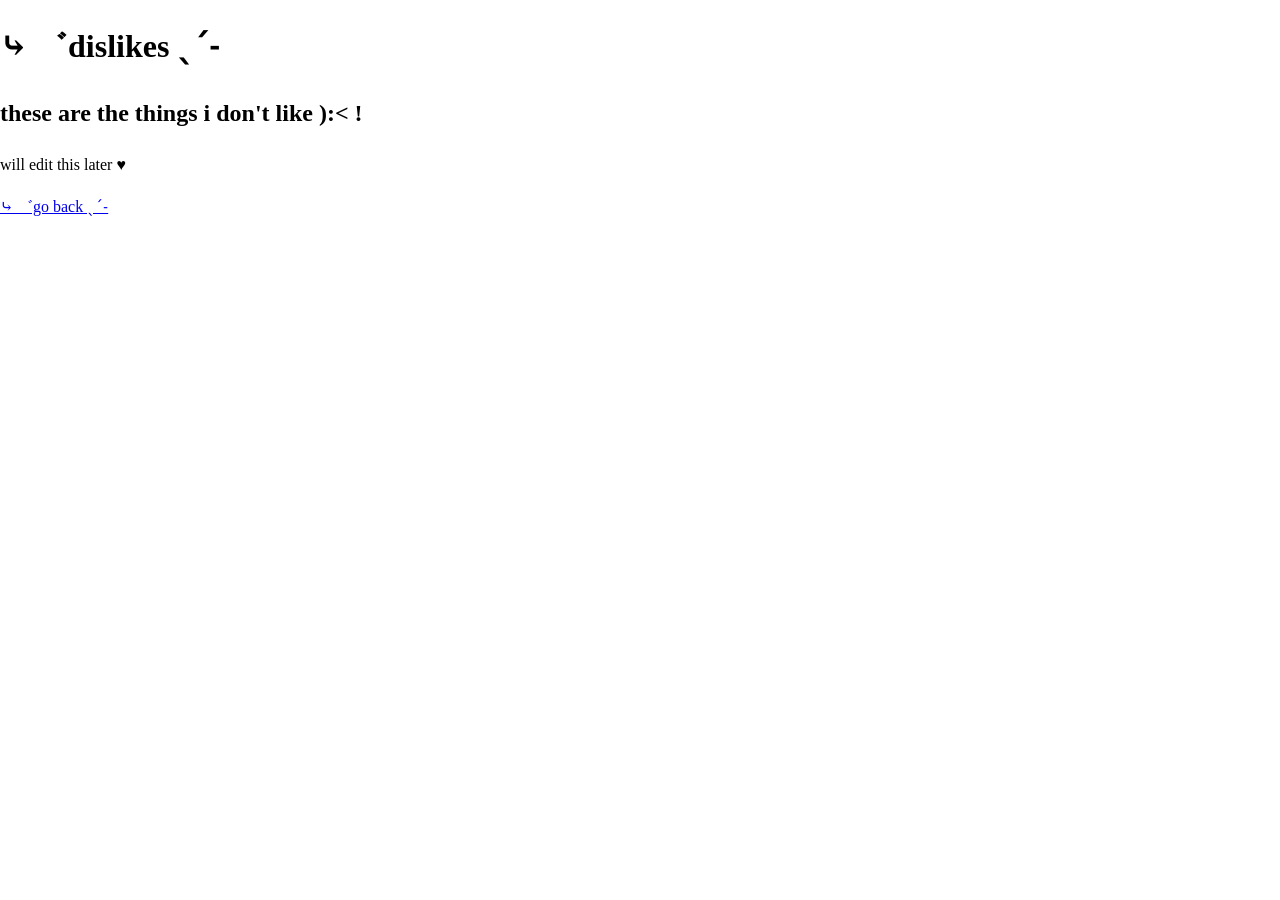
==== dislikes.html @ f503b7cf "Add files via upload" ====
<!DOCTYPE html>
<html lang="en">
<head>
    <meta charset="UTF-8">
    <meta name="viewport" content="width=device-width, initial-scale=1.0">
    <title>⤷ ゛dislikes ˎˊ˗</title>
    <style>
        body {
            margin: 0;
            font-family: Georgia, 'Times New Roman', Times, serif;
            line-height: 1.6;
        }
    </style>
</head>
<body>
    <h1>⤷ ゛dislikes ˎˊ˗</h1>
    <h2>these are the things i don't like ):< !</h2>
    <p>will edit this later ♥</p>
    <a href="index.html">⤷ ゛go back ˎˊ˗</a>
</body>
</html>
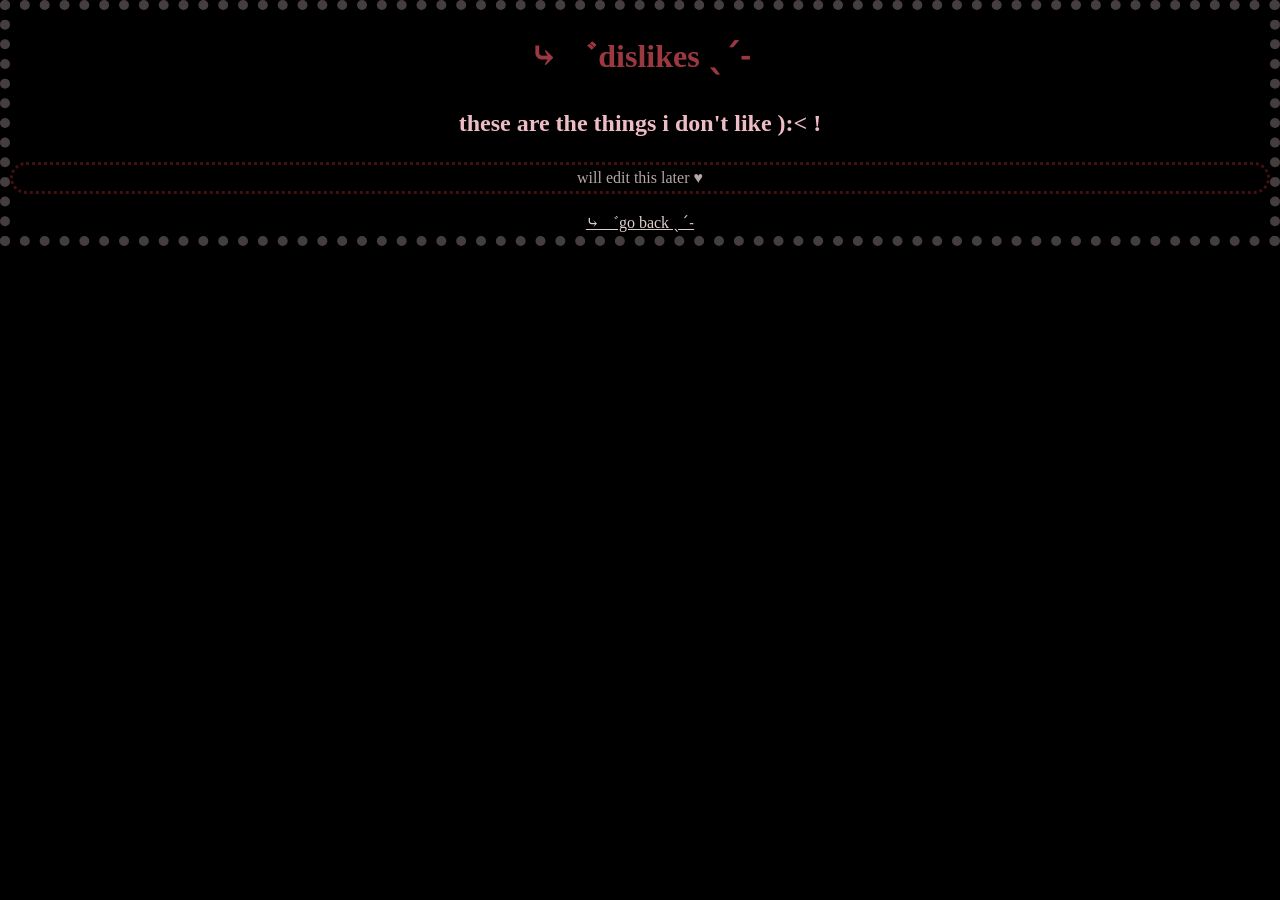
==== commit ede0fd4b: "Add files via upload" ====
--- a/dislikes.html
+++ b/dislikes.html
@@ -1,16 +1,10 @@
 <!DOCTYPE html>
 <html lang="en">
 <head>
+    <link rel="stylesheet" href="style.css">
     <meta charset="UTF-8">
     <meta name="viewport" content="width=device-width, initial-scale=1.0">
     <title>⤷ ゛dislikes ˎˊ˗</title>
-    <style>
-        body {
-            margin: 0;
-            font-family: Georgia, 'Times New Roman', Times, serif;
-            line-height: 1.6;
-        }
-    </style>
 </head>
 <body>
     <h1>⤷ ゛dislikes ˎˊ˗</h1>
--- a/style.css
+++ b/style.css
@@ -0,0 +1,89 @@
+         * { box-sizing: border-box; }
+    body {
+        margin: 0;
+        font-family: Georgia, 'Times New Roman', Times, serif;
+        line-height: 1.6;
+        text-align: center;
+        background-color: black;
+        color: rgb(179, 167, 167);
+        border-width: 10px;
+        border-style: dotted;
+        border-color: #453e3e;
+    }
+    figure {
+        text-align: center;
+        color: #9c3940;
+    }
+    header {
+        padding: 2rem 1.5rem;
+        text-align: center;
+    }
+    .topnav-centered {
+        background-color: rgb(99, 0, 15);
+        opacity: 70%;
+        overflow: -moz-hidden-unscrollable;
+        left: 32%;
+    }
+    a:any-link {
+        color: rgb(222, 207, 204);
+    }
+    nav {
+        position: sticky;
+        top: 0;
+    }
+    nav ul {
+        margin: 0;
+        padding: 0;
+        display: flex;
+        list-style: none;
+        flex-wrap: wrap;
+    }
+    nav li {
+        margin: 0;
+        list-style: none;
+    }
+    nav a {
+        display: block;
+        padding: .9rem 1.2rem;
+        font-size: .95rem;
+        list-style: none;
+    }
+    nav a:hover
+    nav a:focus
+    
+    main {
+        max-width: 780px;
+        margin: 0 auto;
+        padding: 2rem 1.5rem 3rem;
+    }
+    article, section {
+        padding: 1.5rem;
+        size: 10px;
+        margin-bottom: 1.75rem;
+        box-shadow: 0 1px 3px rgba(0,0,0,.08);
+    }
+    h1 {
+        font-size: xx-large;
+        color: #9c3940;
+        text-align: center;
+    }
+    h2 {
+        margin-top: 0;
+        color:rgb(237, 188, 196);
+    }
+    p {
+        border-radius: 20px;
+        border-width: 3px;
+        border-color:#440f12;
+        border-style: dotted;
+        box-sizing: border-box;
+    }
+    figcaption { font-size: .875rem; }
+    footer {
+        text-align: center;
+        padding: 1.5rem;
+        font-size: .875rem;
+    }
+    ul {
+        list-style: none;
+    }
